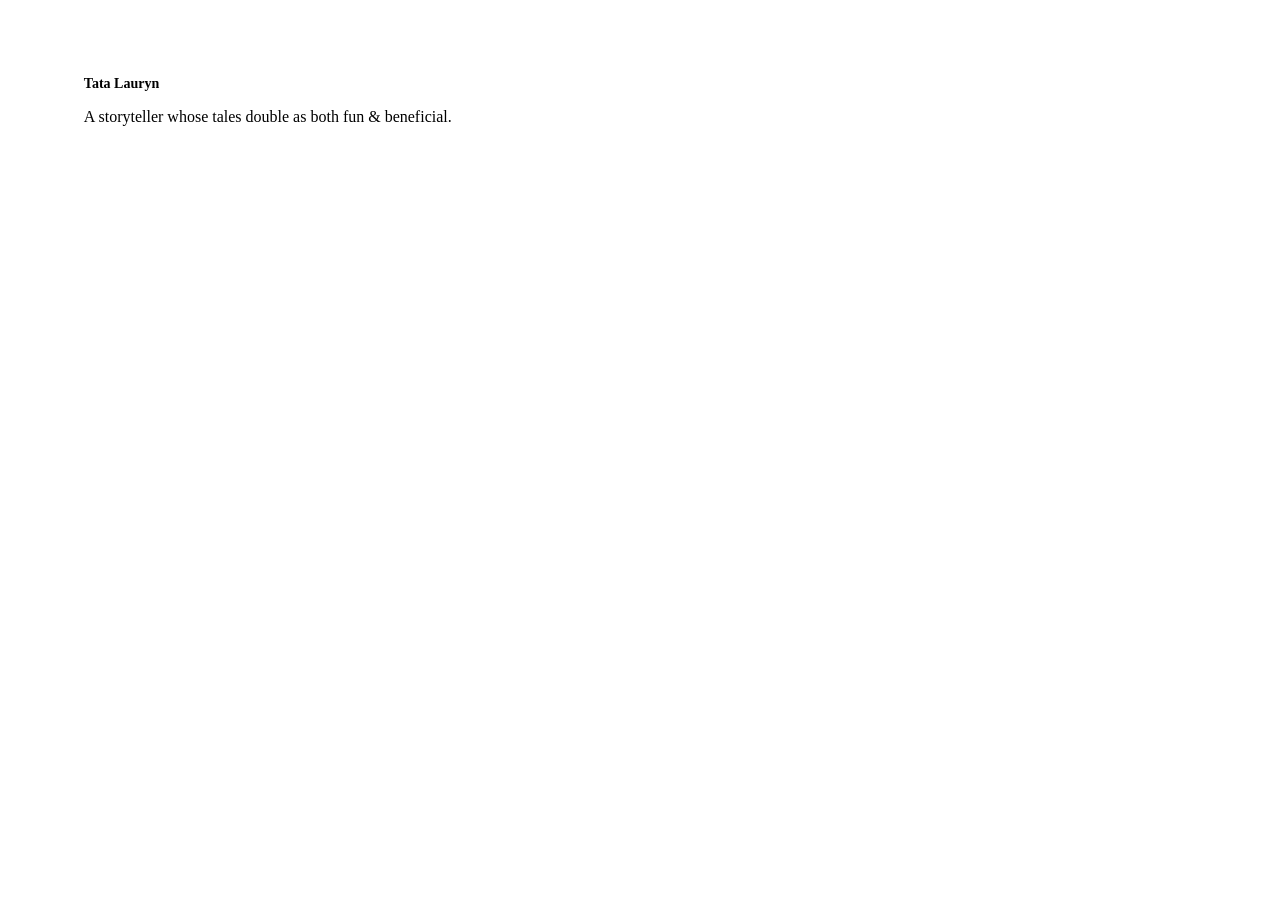
==== about.html @ 0a4295ca "test2" ====
<!DOCTYPE html>
<html lang="en">

    <head>
        <meta charset="utf-8">
        <title>about</title>
        <link rel="stylesheet" href="style.css">
        <link rel="stylesheet" href="my_header.css">
        <link rel="stylesheet" href="my_footer.css">

        <script src="my_header.js" defer></script>
        <script src="my_footer.js" defer></script>
        <script src="stuff.js" defer></script>
    </head>

    <body>
        <my-js-header></my-js-header>
        <div class="" style="margin: 6%">
            <h1 style="font-size: 14px;">Tata Lauryn</h1>
            <p>A storyteller whose tales double as both fun & beneficial.</p>
        </div>
       

        <my-js-footer></my-js-footer>
    </body>

</html>
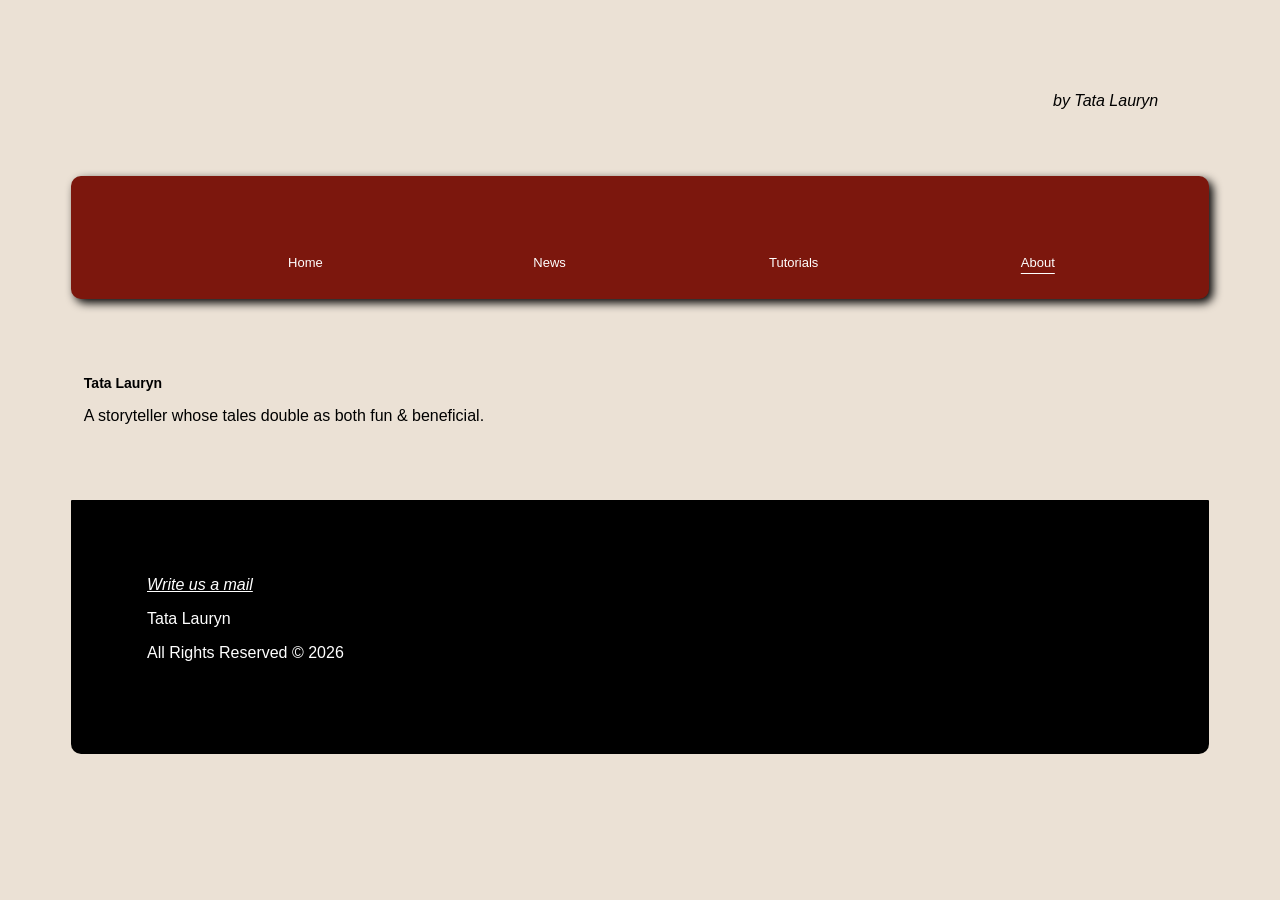
==== commit bdb6915e: "test 0.1" ====
--- a/about.html
+++ b/about.html
@@ -4,6 +4,7 @@
     <head>
         <meta charset="utf-8">
         <title>about</title>
+        <meta name="viewport" content="width=device-width, initial-scale=1.0">
         <link rel="stylesheet" href="style.css">
         <link rel="stylesheet" href="my_header.css">
         <link rel="stylesheet" href="my_footer.css">
--- a/style.css
+++ b/style.css
@@ -0,0 +1,88 @@
+html{
+    scrollbar-width: auto;
+    scrollbar-color: #ff0000;
+    scrollbar-shadow-color: #000;
+    scroll-behavior: smooth;
+    font-variant-ligatures: historical-ligatures;
+    font-kerning: normal;
+    line-height: normal;
+}
+
+::-webkit-scrollbar-corner{
+    background: transparent;
+    border: none;
+    outline: none;
+}
+
+::-webkit-scrollbar { width: 50px;}
+textarea::-webkit-scrollbar {
+    width: 50px;
+}
+
+::-webkit-scrollbar-track {background: #0a0a0f;}
+
+textarea::-webkit-scrollbar-track {
+    background: rgba(255, 255, 255, 0);
+}
+
+
+::-webkit-scrollbar-thumb {
+    background: #fff;
+    border-radius: 1px 10px 1px 10px;
+}
+
+textarea::-webkit-scrollbar-thumb {
+    background: rgba(0, 0, 0, 0.1);
+    border-radius: 1px 5px 1px 5px;
+    border: #fff 1px solid;
+
+}
+
+
+
+::-webkit-scrollbar-thumb:hover{
+    background: #fff;
+}
+
+textarea::-webkit-scrollbar-thumb:hover {
+    background: rgba(255, 255, 255, 1);
+}
+
+
+::selection{
+    background: rgba(rgb(237, 86, 86), 10, 10, 0.9);
+    color: #630000;
+}
+
+::-moz-selection{
+    background: rgba(rgb(237, 86, 86), 10, 10, 0.9);
+    color: #630000;
+}
+
+
+body{
+    background-color: #ebe1d5;
+    font-family: montserrat, 'Arial Narrow Bold', sans-serif;
+    font-size: 14;
+}
+
+h1{
+    animation: text-startup;
+    animation-duration: 1s;
+}
+
+p{
+    animation: text-startup;
+    animation-duration: 3s;
+}
+
+@keyframes text-startup {
+  0% {
+    color: rgba(0,0,0,0);
+
+  }
+
+  100% {
+    color: rgb(0,0,0);
+  }
+}
--- a/my_header.css
+++ b/my_header.css
@@ -0,0 +1,88 @@
+
+
+nav{
+    margin: 1% 5% 1% 5%;
+    padding: 4% 5% 0% 10%;
+    align-items: center;
+    align-content: center;
+    display: flex;
+    gap: 3%;
+    background-color: #7c170d;
+    border-radius: 10px;
+    box-shadow: 4px 4px 10px #000;
+}
+
+.child1{
+    animation: forwards 1s;
+    animation-name: glowing-button-startup ;
+
+    color: #000 ;
+    flex: 1;
+    padding: 3%;
+    align-items: center;
+    align-content: center;
+    text-align: center;
+    font-family: "Open Sans", sans-serif;
+    font-size: small;
+
+}
+
+.child1:hover{
+    animation: reverse 50ms;
+    animation-name: glowing-button-rev;
+}
+
+.child{
+    animation: forwards 1s;
+    animation-name: glowing-button-startup ;
+
+    flex: 1;
+    padding: 3%;
+    align-items: center;
+    align-content: center;
+    text-align: center;
+    font-family: "Open Sans", sans-serif;
+    font-size: small;
+
+}
+
+.child:hover{
+    animation: reverse 50ms;
+    animation-name: glowing-button-rev;
+
+}
+
+@keyframes glowing-button-startup {
+  0% {
+    color: rgb(0, 0, 0);
+    font-size: large;
+
+  }
+
+  100% {
+    color: rgb(255,255,255);
+    font-size: small;
+  }
+}
+
+@keyframes glowing-button-startup-rev {
+  
+    0% {
+        color: rgb(255,255,255);
+        background-color: rgb(255,255,255,0);
+        
+    }    
+    10% {
+        color: rgb(255,255,255);
+        background-color: rgb(255,255,255,0);
+        
+    }
+
+    100% {
+        color: rgb(0, 0, 0);
+        background-color: #000;
+        
+    }
+
+
+}
--- a/my_footer.css
+++ b/my_footer.css
@@ -0,0 +1,11 @@
+
+.footer{
+    background: #000;
+    color: #fff;
+    padding-top: 6%; padding-bottom: 6%;
+    padding-left: 6%;
+    margin-right: 5%;
+    margin-left: 5%;
+    justify-content: center;
+    border-radius: 1px 1px 10px 10px;
+}
